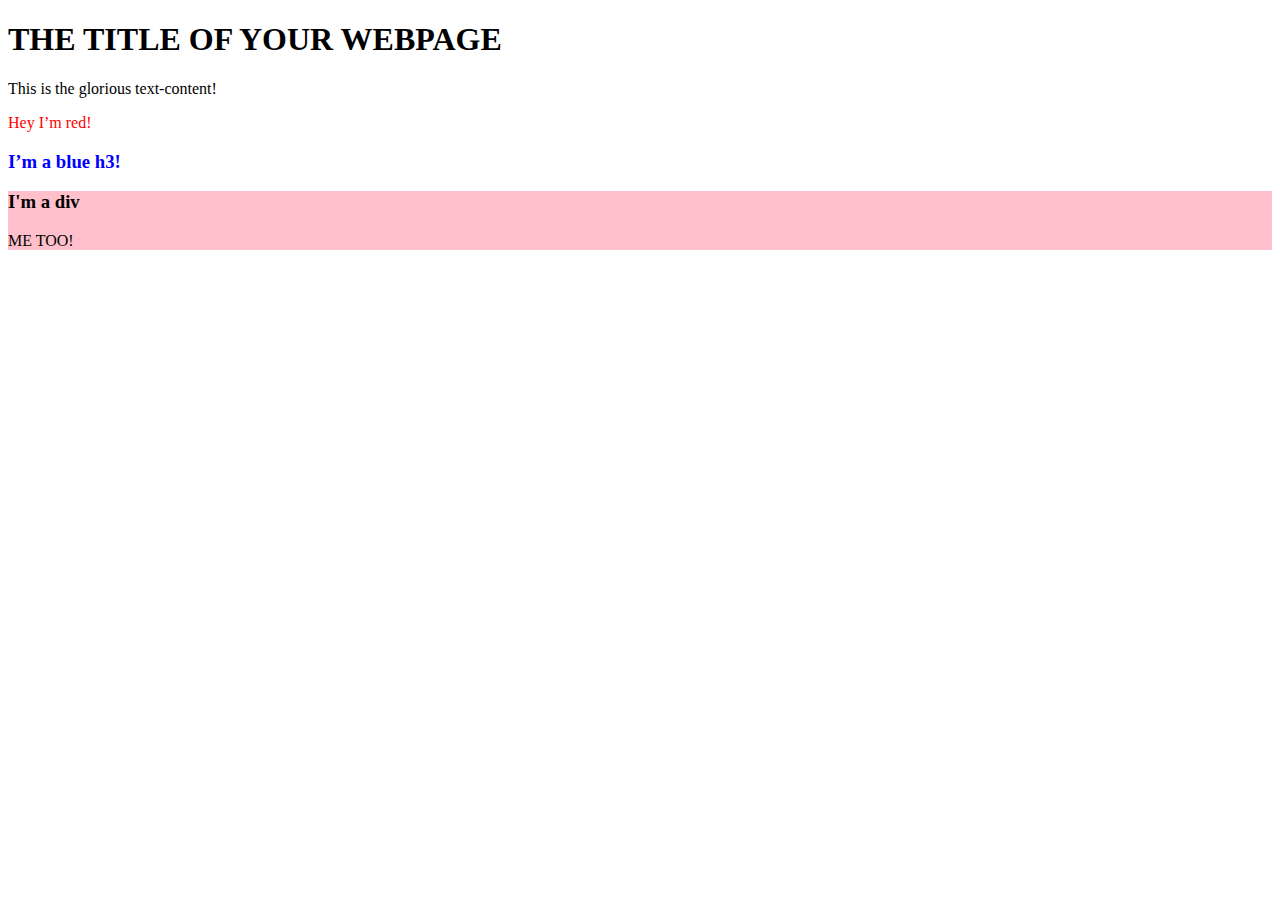
==== DOM/index.html @ 54b707c9 "DOM TOP induction" ====
<!DOCTYPE html>
<html lang="en">
<head>
    <meta charset="UTF-8">
    <meta name="viewport" content="width=device-width, initial-scale=1.0">
    <title>DOM</title>
    <script src="script.js" defer></script>
</head>

<body>
    <h1>THE TITLE OF YOUR WEBPAGE</h1>
    <div id="container"></div>
  </body>
  
</html>
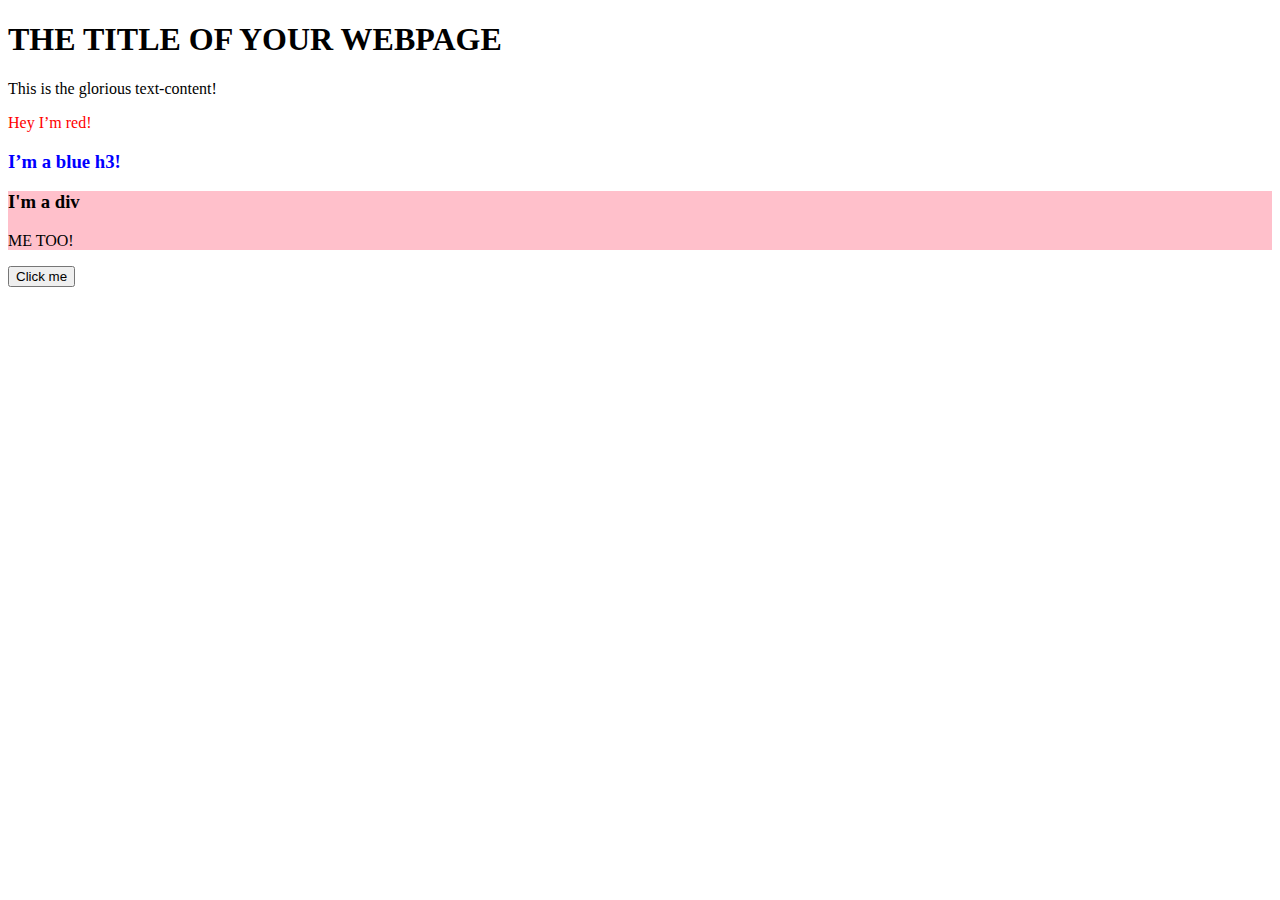
==== commit 413221e2: "eventListeners" ====
--- a/DOM/index.html
+++ b/DOM/index.html
@@ -10,6 +10,7 @@
 <body>
     <h1>THE TITLE OF YOUR WEBPAGE</h1>
     <div id="container"></div>
+    <button id="btn">Click me</button>
   </body>
   
 </html>
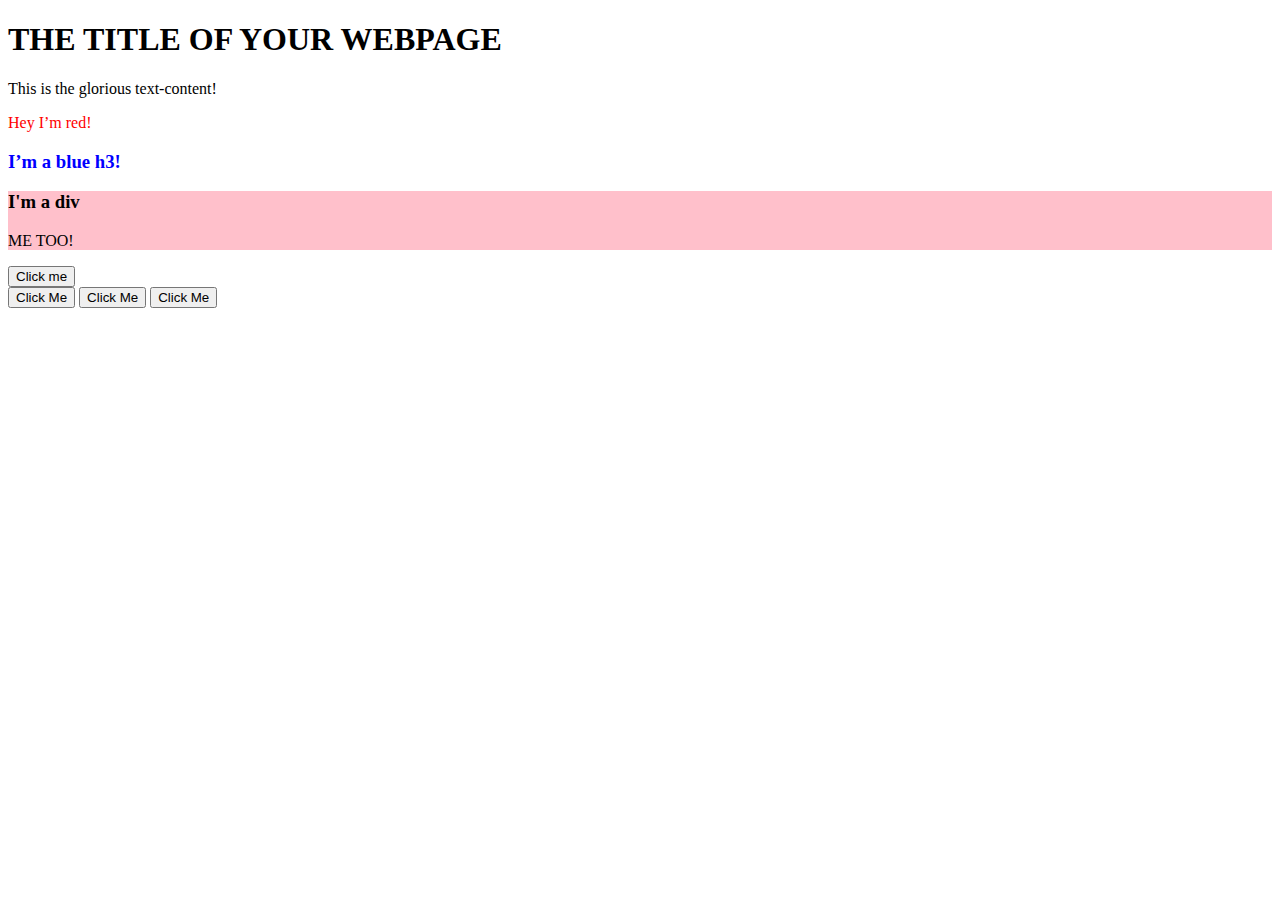
==== commit 8455cd24: "done" ====
--- a/DOM/index.html
+++ b/DOM/index.html
@@ -11,6 +11,12 @@
     <h1>THE TITLE OF YOUR WEBPAGE</h1>
     <div id="container"></div>
     <button id="btn">Click me</button>
+    <div id="buttonsContainer">
+        <button id="1">Click Me</button>
+        <button id="2">Click Me</button>
+        <button id="3">Click Me</button>
+      </div>
+      
   </body>
   
 </html>
